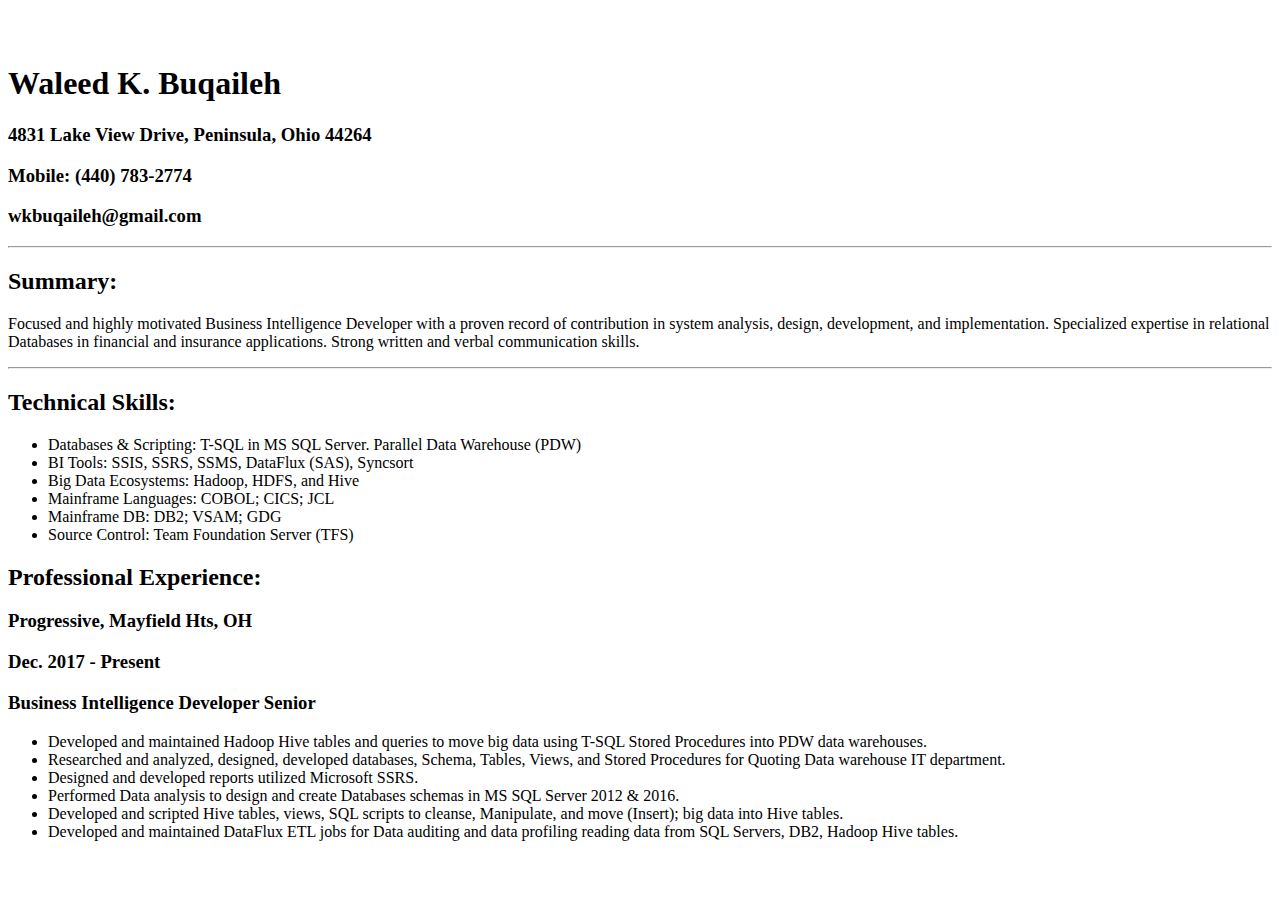
==== index.html @ aabe6695 "Add files via upload" ====
<!DOCTYPE html>
<html>
    
    <head>
        <title>Waleed K Buqaileh's Resume</title>
        <meta charset="utf-8">
        <meta http-equiv="X-UA-Compatible" content="IE=edge">
        <title>GETTING STARTED WITH BRACKETS</title>
        <meta name="description" content="An interactive getting started guide for Brackets.">
        
    </head>
    <body>
        
        <!--

        -->
  <br><br>
        
  <header>
      <h1>Waleed K. Buqaileh</h1>
      <h3>4831 Lake View Drive, Peninsula, Ohio 44264</h3>
      <h3>Mobile: (440) 783-2774</h3>
      <h3>wkbuqaileh@gmail.com</h3>
  </header>
  <hr />
  <main>   
  <h2>Summary:</h2>
  <p>Focused and highly motivated Business Intelligence Developer with a proven record of contribution in system analysis, design, development, and implementation.  Specialized expertise in relational Databases in financial and insurance applications. Strong written and verbal communication skills.</p>
        
  <hr />
  <section class="skills">
  <h2>Technical Skills:</h2>
       
  <ul>
    <li>Databases & Scripting:	T-SQL in MS SQL Server. Parallel Data Warehouse (PDW) </li>
    <li>BI Tools:	SSIS, SSRS, SSMS, DataFlux (SAS), Syncsort</li>
    <li>Big Data Ecosystems:	Hadoop, HDFS, and Hive</li>
    <li>Mainframe Languages: 	COBOL; CICS; JCL</li>
    <li>Mainframe DB: 	DB2; VSAM; GDG</li>
    <li>Source Control:	Team Foundation Server (TFS)</li>
  </ul>   
  </section> 
      
  <section class="Experience">
  <h2>Professional Experience:</h2>
      
  <h3>Progressive, Mayfield Hts, OH</h3>
  <h3>Dec. 2017 - Present</h3>
  <h3>Business Intelligence Developer Senior</h3>
       
  <ul>
    <li>Developed and maintained Hadoop Hive tables and queries to move big data using T-SQL Stored Procedures into PDW data warehouses.</li>
    <li>Researched and analyzed, designed, developed databases, Schema, Tables, Views, and Stored Procedures for Quoting Data warehouse IT department.</li>
    <li>Designed and developed reports utilized Microsoft SSRS.</li>
    <li>Performed Data analysis to design and create Databases schemas in MS SQL Server 2012 & 2016.</li>
    <li>Developed and scripted Hive tables, views, SQL scripts to cleanse, Manipulate, and move (Insert); big data into Hive tables.</li>
    <li>Developed and maintained DataFlux ETL jobs for Data auditing and data profiling reading data from SQL Servers, DB2, Hadoop Hive tables.</li>
  </ul>
  </section>  
      
  </main>      
      
    </body>
</html>
<!--


-->
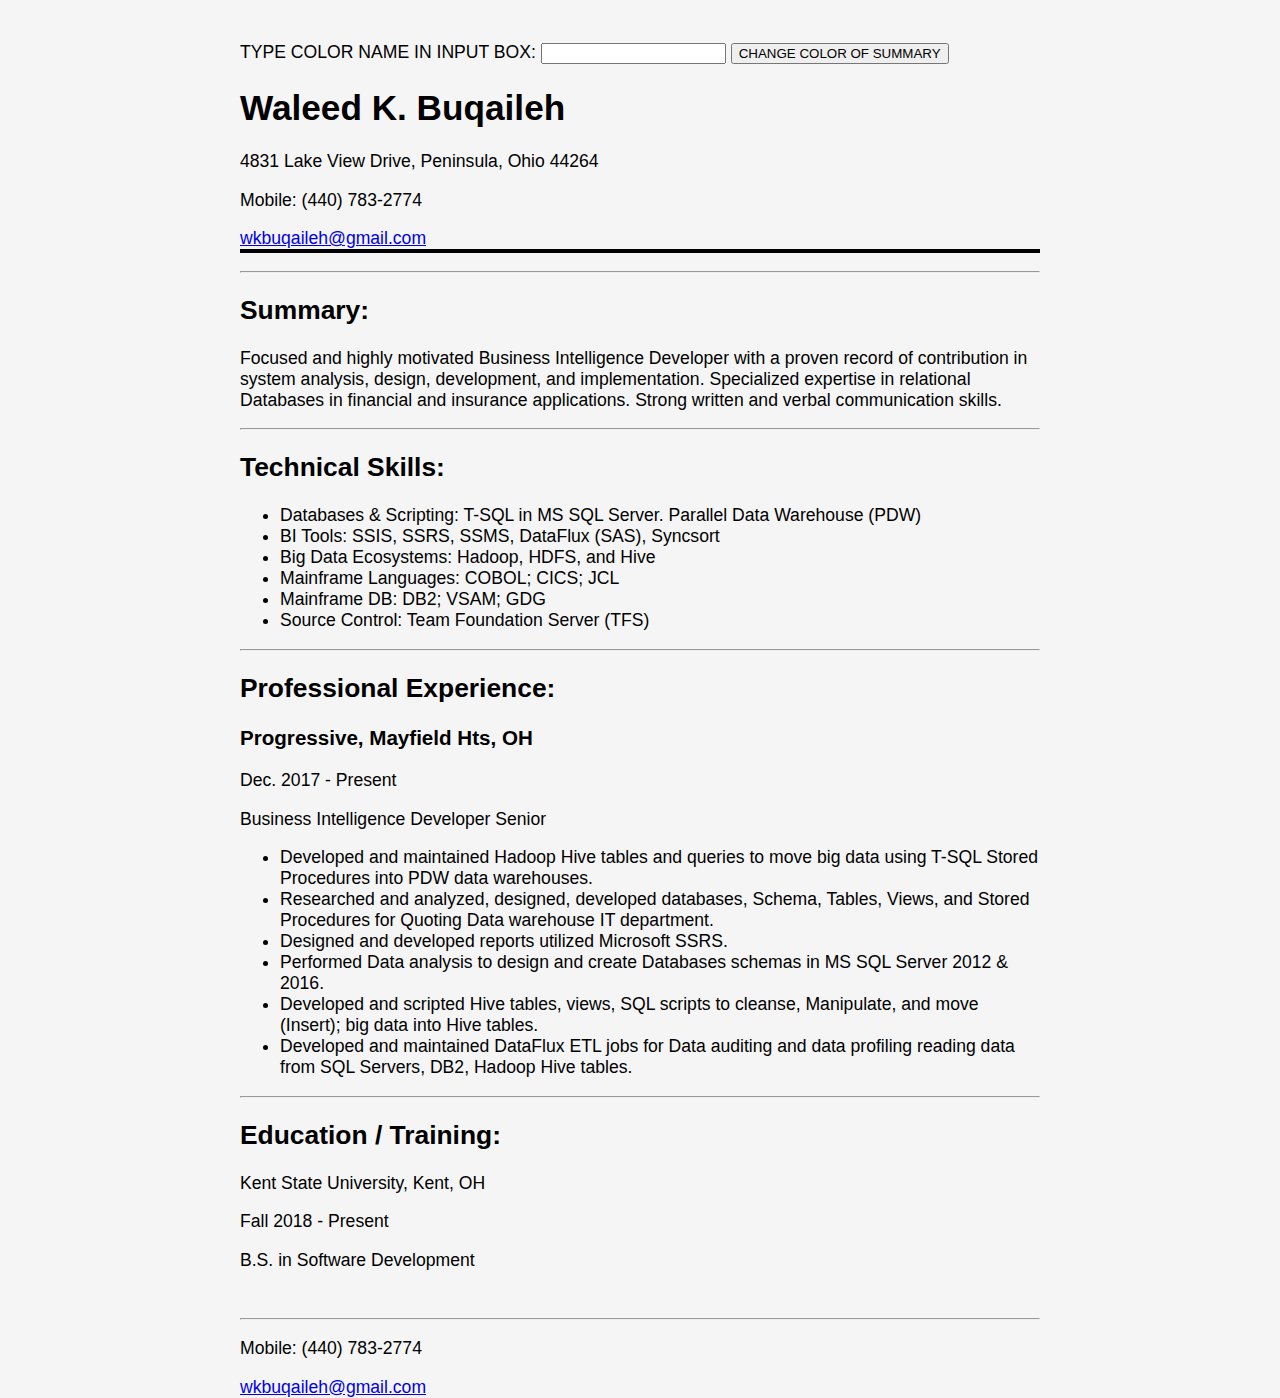
==== commit 7c493b02: "Add files via upload" ====
--- a/index.html
+++ b/index.html
@@ -2,11 +2,13 @@
 <html>
     
     <head>
-        <title>Waleed K Buqaileh's Resume</title>
+        <title>Waleed's Resume</title>
         <meta charset="utf-8">
-        <meta http-equiv="X-UA-Compatible" content="IE=edge">
-        <title>GETTING STARTED WITH BRACKETS</title>
-        <meta name="description" content="An interactive getting started guide for Brackets.">
+        <link rel="stylesheet" type="text/css" href="style1.css">
+        
+        
+        
+
         
     </head>
     <body>
@@ -16,17 +18,34 @@
         -->
   <br><br>
         
+	<div>
+
+	TYPE COLOR NAME IN INPUT BOX:
+
+	<input id='color'></input>
+	<button onclick='resumecolor()'>CHANGE COLOR OF SUMMARY</button>
+
+
+
+	</div>
+        
+        
   <header>
       <h1>Waleed K. Buqaileh</h1>
-      <h3>4831 Lake View Drive, Peninsula, Ohio 44264</h3>
-      <h3>Mobile: (440) 783-2774</h3>
-      <h3>wkbuqaileh@gmail.com</h3>
+      <p>4831 Lake View Drive, Peninsula, Ohio 44264</p>
+      <p>Mobile: (440) 783-2774</p>
+      <a href="mailto: wkbuqaileh@gmail.com">wkbuqaileh@gmail.com</a>
+      <br>
   </header>
+
   <hr />
-  <main>   
+  <main>  
+      
+  <section class="summary">
   <h2>Summary:</h2>
-  <p>Focused and highly motivated Business Intelligence Developer with a proven record of contribution in system analysis, design, development, and implementation.  Specialized expertise in relational Databases in financial and insurance applications. Strong written and verbal communication skills.</p>
-        
+  <p id="summary">Focused and highly motivated Business Intelligence Developer with a proven record of contribution in system analysis, design, development, and implementation.  Specialized expertise in relational Databases in financial and insurance applications. Strong written and verbal communication skills.</p>
+  </section>
+      
   <hr />
   <section class="skills">
   <h2>Technical Skills:</h2>
@@ -41,12 +60,14 @@
   </ul>   
   </section> 
       
+  <hr />
+      
   <section class="Experience">
   <h2>Professional Experience:</h2>
       
   <h3>Progressive, Mayfield Hts, OH</h3>
-  <h3>Dec. 2017 - Present</h3>
-  <h3>Business Intelligence Developer Senior</h3>
+  <p>Dec. 2017 - Present</p>
+  <p>Business Intelligence Developer Senior</p>
        
   <ul>
     <li>Developed and maintained Hadoop Hive tables and queries to move big data using T-SQL Stored Procedures into PDW data warehouses.</li>
@@ -58,9 +79,48 @@
   </ul>
   </section>  
       
+      
+  <hr />
+      
+  <section class="Eduction">
+  <h2>Education / Training:</h2>
+      
+  <p>Kent State University, Kent, OH</p>
+  <p>Fall 2018 - Present</p>
+  <p>B.S. in Software Development</p>
+  <br>
+  </section> 
+      
+  <hr />
+      
+      
+
+      
+      
+      
+      
+      
+      
   </main>      
+
+    </body>
+  <footer>
+      <p>Mobile: (440) 783-2774</p>
+      <a href="mailto: wkbuqaileh@gmail.com">wkbuqaileh@gmail.com</a>
+  </footer>
+    
+
+
+  <script>
       
-    </body>
+  function resumecolor(){
+	
+	box = document.getElementById('color').value;
+	document.getElementById('summary').style.color = box;
+	
+	};
+      
+  </script>
 </html>
 <!--
 
--- a/style1.css
+++ b/style1.css
@@ -0,0 +1,14 @@
+
+
+            body {max-width: 800px;
+                margin: auto;
+                background-color: whitesmoke;
+                color: black;
+                font-family: sans-serif;
+                font-size: 1.1em;}
+            header {margin-bottom: 1em;
+                border-bottom: solid black 4px;}
+
+
+
+
